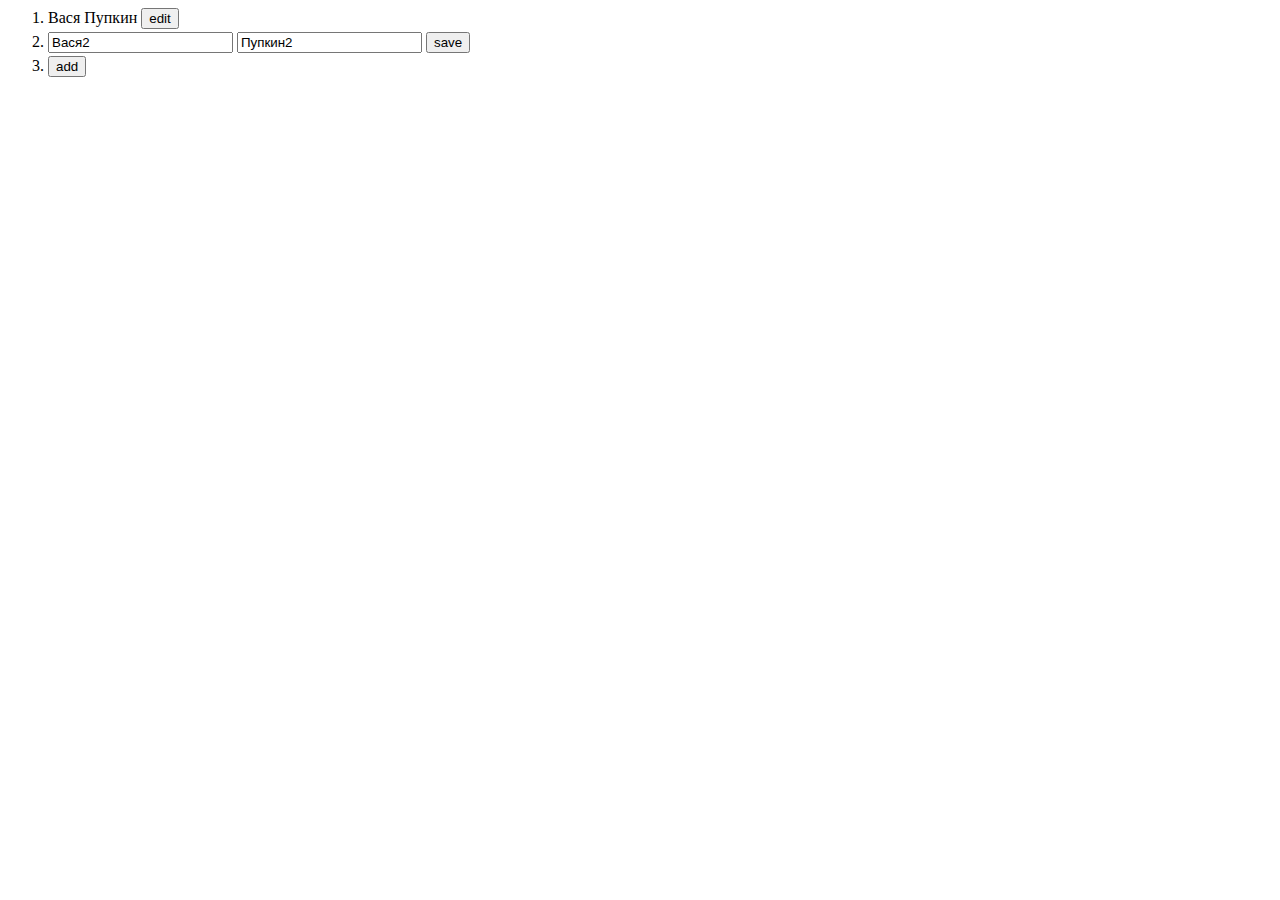
==== Session2/front/index.html @ 17f4e7fe "stage 1" ====
<html>
<head>
	<title>
		Dev101 Session2
	</title>
	<!-- <link rel="stykesheet" href="styles.css"> -->
	<style>
		.employee_name {
			display: inline;
		}

		li
		{
			margin-top: 3px;
			margin-bottom: 3px;
		}

	</style>
</head>
<div class="maincontent">
	<ol class="employees">
		<li>
			<div class="employee" id="18">
				<div class="employee_name">Вася</div>
				<div class="employee_name">Пупкин</div>
				<button>edit</button>
			</div>
		</li>
		<li>
			<div class="employee" id="15">
				<div class="employee_name"><input type=text value="Вася2"></div>
				<div class="employee_name"><input type=text value="Пупкин2"></div>
				<button>save</button>
			</div>
		</li>
		<li>
			<button>add</button>
		</li>
	</ol>
</div>
</html>
---- Session2/front/styles.css ----
.employee
{
	display: inline-flex;
}

.employee_name
{
	display: inline;
}
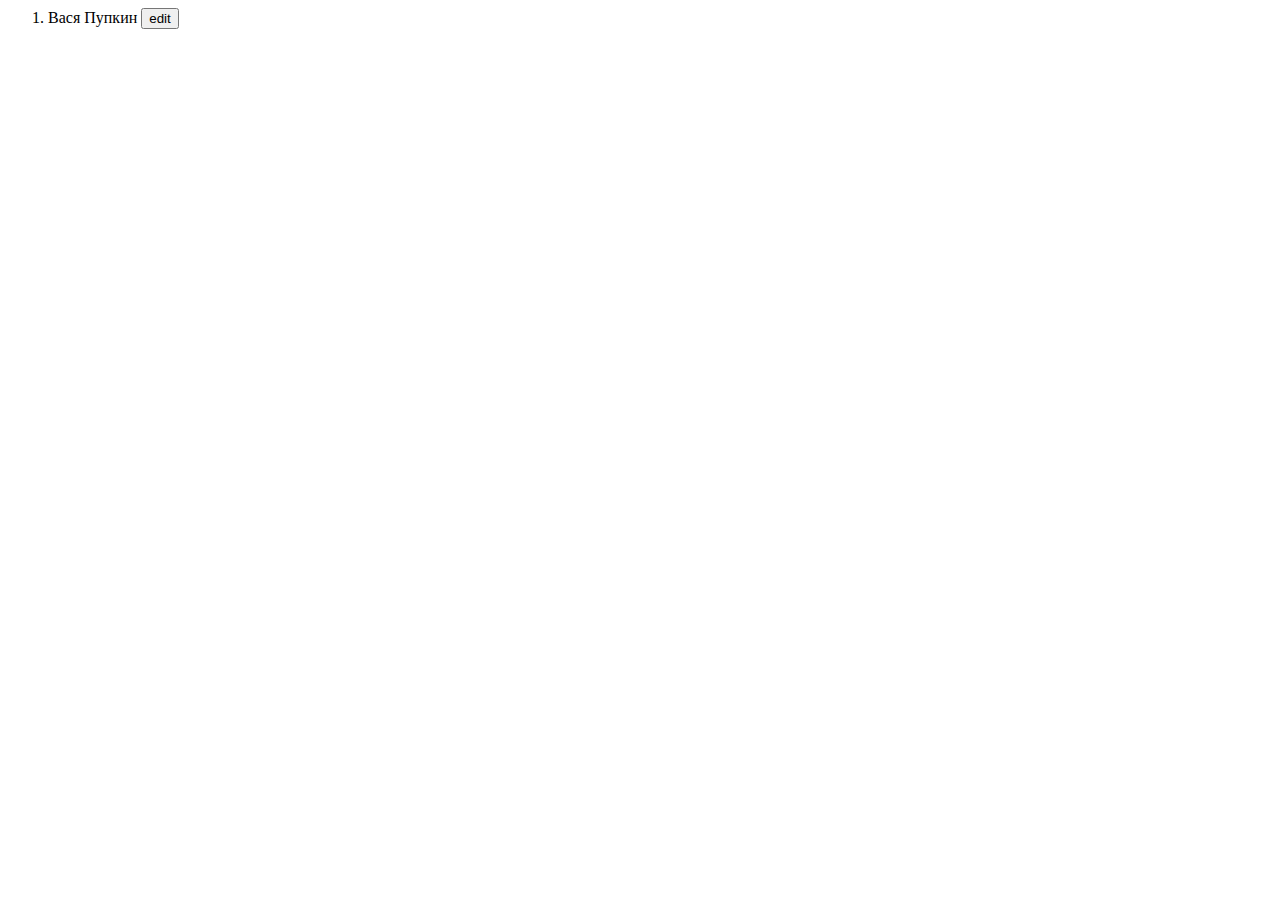
==== commit 1256502f: "string-to-inputs mutation" ====
--- a/Session2/front/index.html
+++ b/Session2/front/index.html
@@ -16,25 +16,30 @@
 		}
 
 	</style>
+	<script type="application/javascript">
+		function setEditMode(employee_id) {
+			var employee_element = document.getElementById(employee_id);
+			var name_object = employee_element.children[0];
+			var employee_name = name_object.innerText;
+			var surname_object = employee_element.children[1];
+			var employee_surname = surname_object.innerText;
+
+			name_object.innerHTML = "<input type='text' value='" + employee_name + "'>";
+			surname_object.innerHTML = "<input type='text' value='" + employee_surname + "'>";
+
+			return true;
+
+		}
+	</script>
 </head>
 <div class="maincontent">
 	<ol class="employees">
 		<li>
-			<div class="employee" id="18">
+			<div class="employee" id="employee1">
 				<div class="employee_name">Вася</div>
 				<div class="employee_name">Пупкин</div>
-				<button>edit</button>
+				<button onClick="setEditMode('employee1');">edit</button>
 			</div>
-		</li>
-		<li>
-			<div class="employee" id="15">
-				<div class="employee_name"><input type=text value="Вася2"></div>
-				<div class="employee_name"><input type=text value="Пупкин2"></div>
-				<button>save</button>
-			</div>
-		</li>
-		<li>
-			<button>add</button>
 		</li>
 	</ol>
 </div>
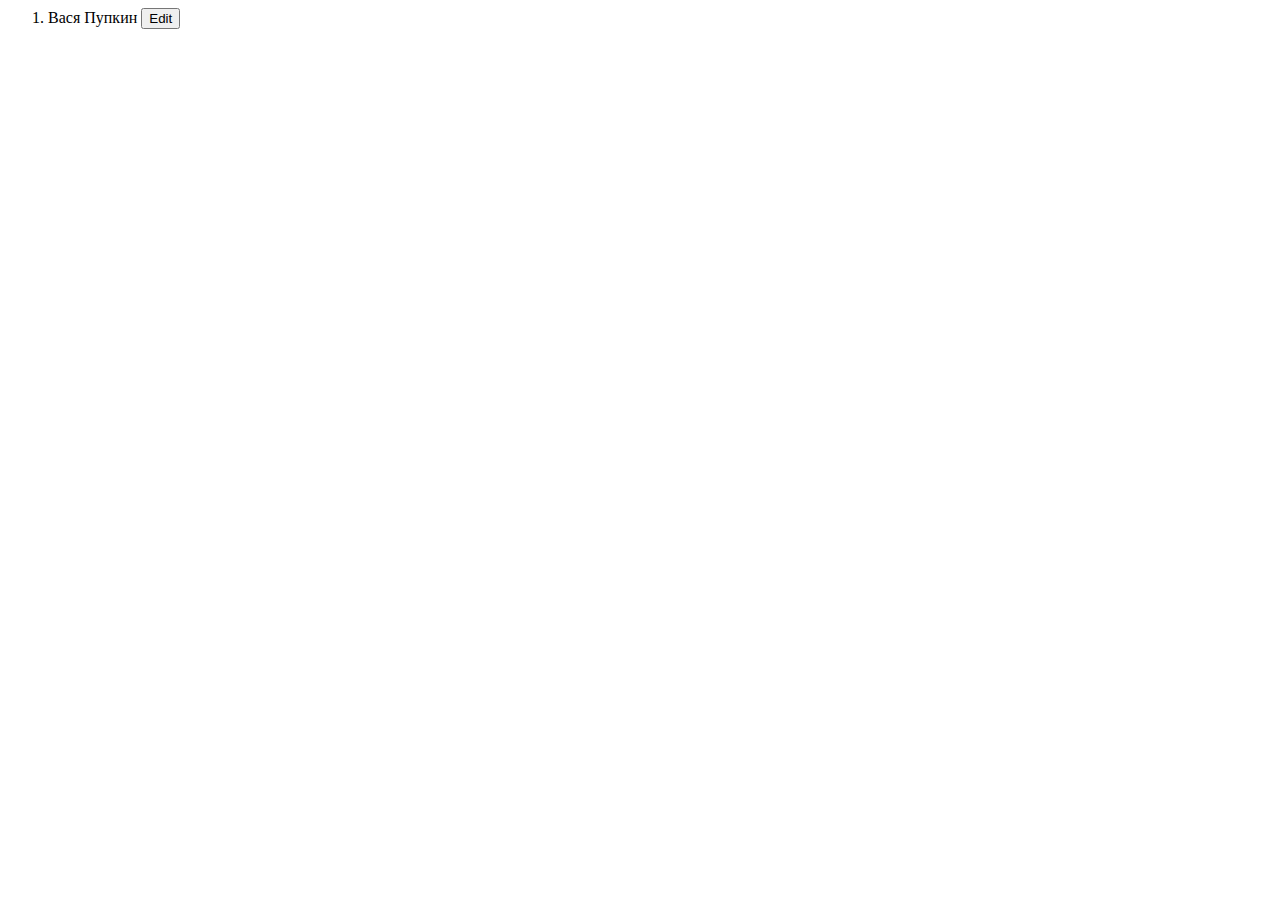
==== commit a291d2a8: "implemented save button" ====
--- a/Session2/front/index.html
+++ b/Session2/front/index.html
@@ -23,22 +23,47 @@
 			var employee_name = name_object.innerText;
 			var surname_object = employee_element.children[1];
 			var employee_surname = surname_object.innerText;
+			var edit_button_container = employee_element.children[2];
 
 			name_object.innerHTML = "<input type='text' value='" + employee_name + "'>";
 			surname_object.innerHTML = "<input type='text' value='" + employee_surname + "'>";
 
+			edit_button_container.innerHTML = "<button onclick=\"setViewMode('employee1');\">Save</button>";
+
 			return true;
 
 		}
+
+		function setViewMode(employee_id) {
+			var employee_element = document.getElementById(employee_id);
+			var name_object = employee_element.children[0];
+			var employee_name_input = name_object.children[0];
+			var employee_name = employee_name_input.value;
+			var surname_object = employee_element.children[1];
+			var employee_surname_input = surname_object.children[0];
+			var employee_surname = employee_surname_input.value;
+			var edit_button_container = employee_element.children[2];
+
+			name_object.innerHTML = employee_name;
+			surname_object.innerHTML = employee_surname;
+
+			edit_button_container.innerHTML = "<button onclick=\"setEditMode('employee1');\">Edit</button>";
+
+			return true;
+
+		}
+
 	</script>
 </head>
 <div class="maincontent">
-	<ol class="employees">
+	<ol class="employees" id="employees_all">
 		<li>
 			<div class="employee" id="employee1">
 				<div class="employee_name">Вася</div>
 				<div class="employee_name">Пупкин</div>
-				<button onClick="setEditMode('employee1');">edit</button>
+				<div class="employee_name">
+					<button onClick="setEditMode('employee1');" id="button_employee1">Edit</button>
+				</div>
 			</div>
 		</li>
 	</ol>
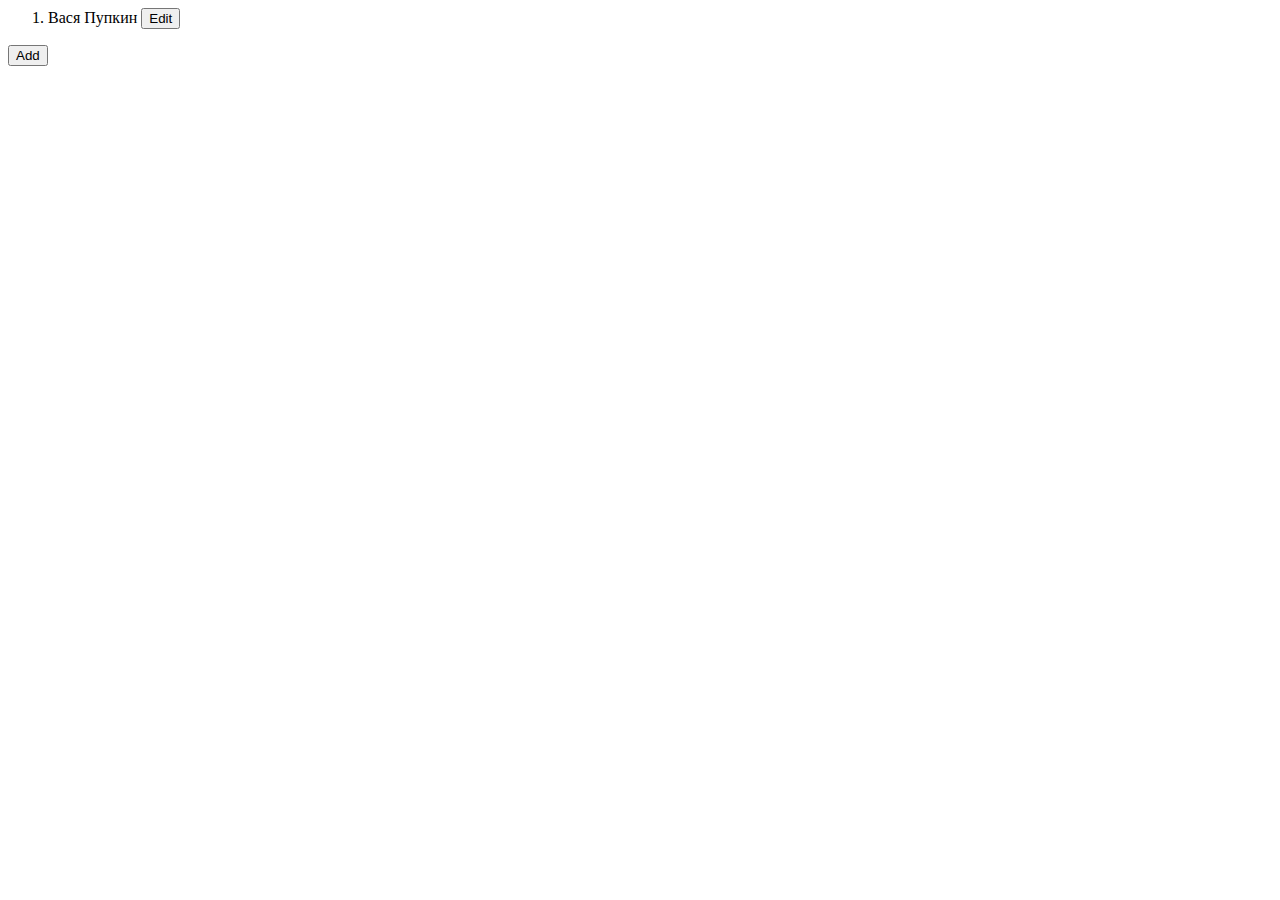
==== commit 82a3a339: "button onclick id fix" ====
--- a/Session2/front/index.html
+++ b/Session2/front/index.html
@@ -28,7 +28,7 @@
 			name_object.innerHTML = "<input type='text' value='" + employee_name + "'>";
 			surname_object.innerHTML = "<input type='text' value='" + employee_surname + "'>";
 
-			edit_button_container.innerHTML = "<button onclick=\"setViewMode('employee1');\">Save</button>";
+			edit_button_container.innerHTML = "<button onclick=\"setViewMode('"+employee_id+"');\">Save</button>";
 
 			return true;
 
@@ -47,11 +47,12 @@
 			name_object.innerHTML = employee_name;
 			surname_object.innerHTML = employee_surname;
 
-			edit_button_container.innerHTML = "<button onclick=\"setEditMode('employee1');\">Edit</button>";
+			edit_button_container.innerHTML = "<button onclick=\"setEditMode('"+employee_id+"');\">Edit</button>";
 
 			return true;
 
 		}
+
 
 	</script>
 </head>
@@ -67,5 +68,7 @@
 			</div>
 		</li>
 	</ol>
+
+	<button onClick="addEmployee();">Add</button>
 </div>
 </html>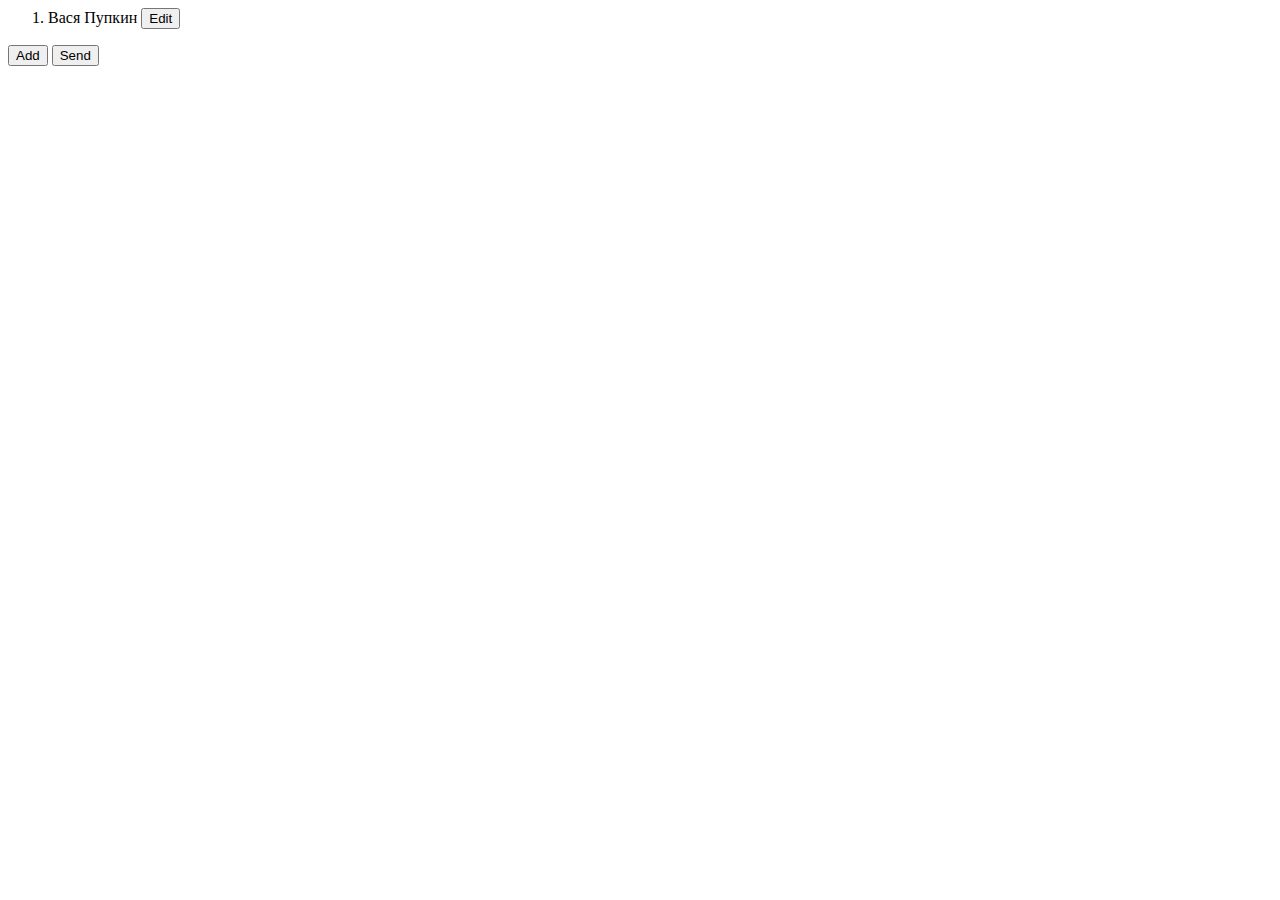
==== commit 9a9e4a3d: "added post request" ====
--- a/Session2/front/index.html
+++ b/Session2/front/index.html
@@ -53,6 +53,54 @@
 
 		}
 
+		var last_id_number = 1;
+
+		function addEmployee(){
+
+			last_id_number++;
+			new_id_number = last_id_number;
+			var new_employee_id = "employee"+last_id_number; //employee2 
+
+			var list_object = document.getElementById("employees_all");
+			
+			var new_employee_html = "\
+				<div class='employee' id='"+new_employee_id+"'>\
+					<div class='employee_name'>\
+						<input type='text'>\
+					</div>\
+					<div class='employee_name'>\
+						<input type='text'>\
+					</div>\
+					<div class='employee_name'>\
+						<button onClick=\"setViewMode('"+new_employee_id+"')\">\
+							Save\
+						</button>\
+					</div>"
+
+			var new_employee_list_item = document.createElement('li');
+			new_employee_list_item.innerHTML = new_employee_html;
+
+			list_object.append(new_employee_list_item);
+
+		}
+
+		function sendPostData(data){
+
+			var url = "http://dev101.onlc.market/back/";
+			var sender = new XMLHttpRequest();
+
+			sender.open("POST", url, true);
+
+			sender.onreadystatechange = function() {
+				if (this.readyState == 4 && this.status == 200) {
+
+					return this.responseText;
+
+				}
+			}
+
+			sender.send(data);
+		}
 
 	</script>
 </head>
@@ -70,5 +118,6 @@
 	</ol>
 
 	<button onClick="addEmployee();">Add</button>
+	<button onClick="console.log(sendPostData({'test':'hello'}));">Send</button>
 </div>
 </html>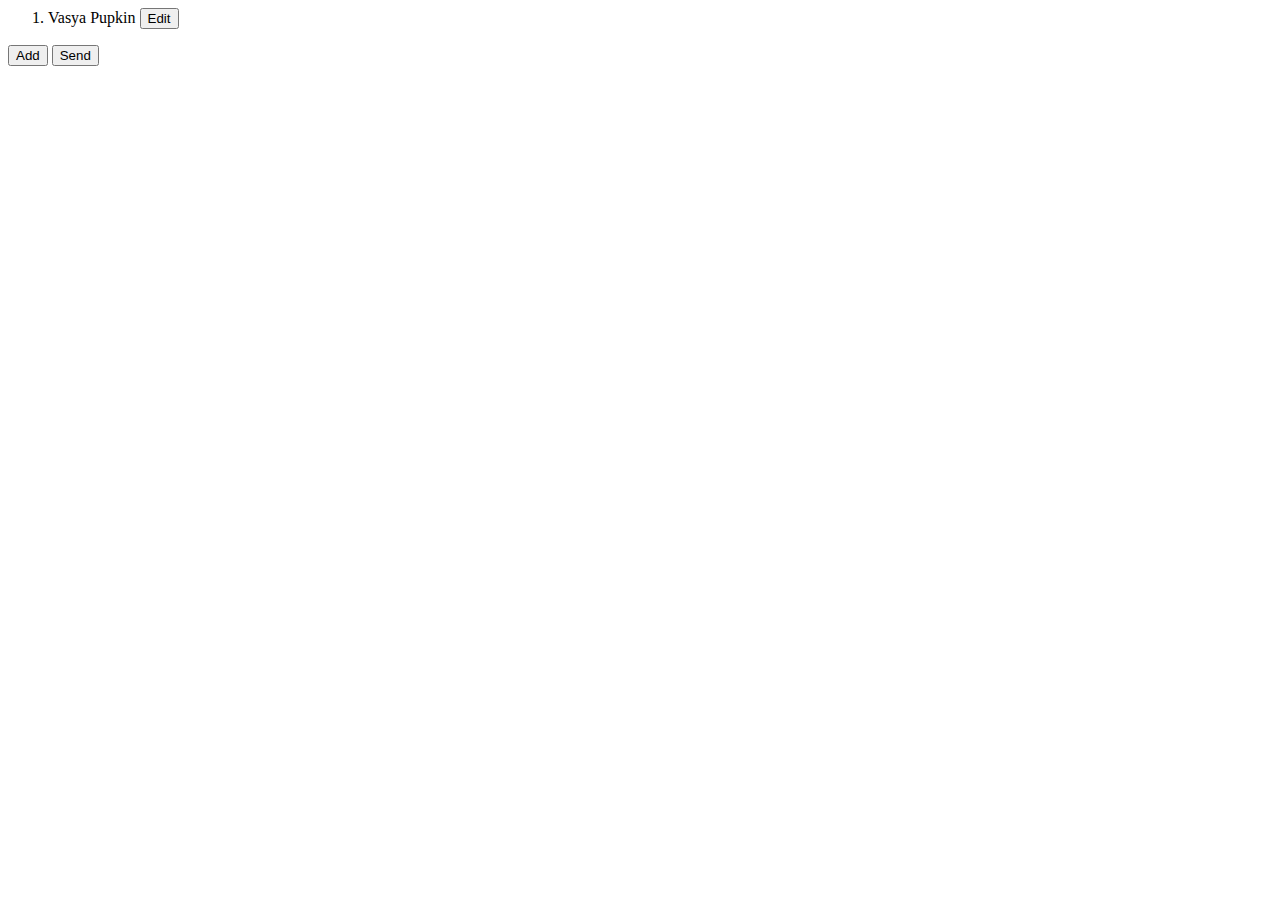
==== commit 34e014a3: "fixed request call" ====
--- a/Session2/front/index.html
+++ b/Session2/front/index.html
@@ -94,6 +94,8 @@
 			sender.onreadystatechange = function() {
 				if (this.readyState == 4 && this.status == 200) {
 
+					console.log(this.responseText);
+
 					return this.responseText;
 
 				}
@@ -108,8 +110,8 @@
 	<ol class="employees" id="employees_all">
 		<li>
 			<div class="employee" id="employee1">
-				<div class="employee_name">Вася</div>
-				<div class="employee_name">Пупкин</div>
+				<div class="employee_name">Vasya</div>
+				<div class="employee_name">Pupkin</div>
 				<div class="employee_name">
 					<button onClick="setEditMode('employee1');" id="button_employee1">Edit</button>
 				</div>
@@ -118,6 +120,6 @@
 	</ol>
 
 	<button onClick="addEmployee();">Add</button>
-	<button onClick="console.log(sendPostData({'test':'hello'}));">Send</button>
+	<button onClick="sendPostData({'test':'hello'});">Send</button>
 </div>
 </html>